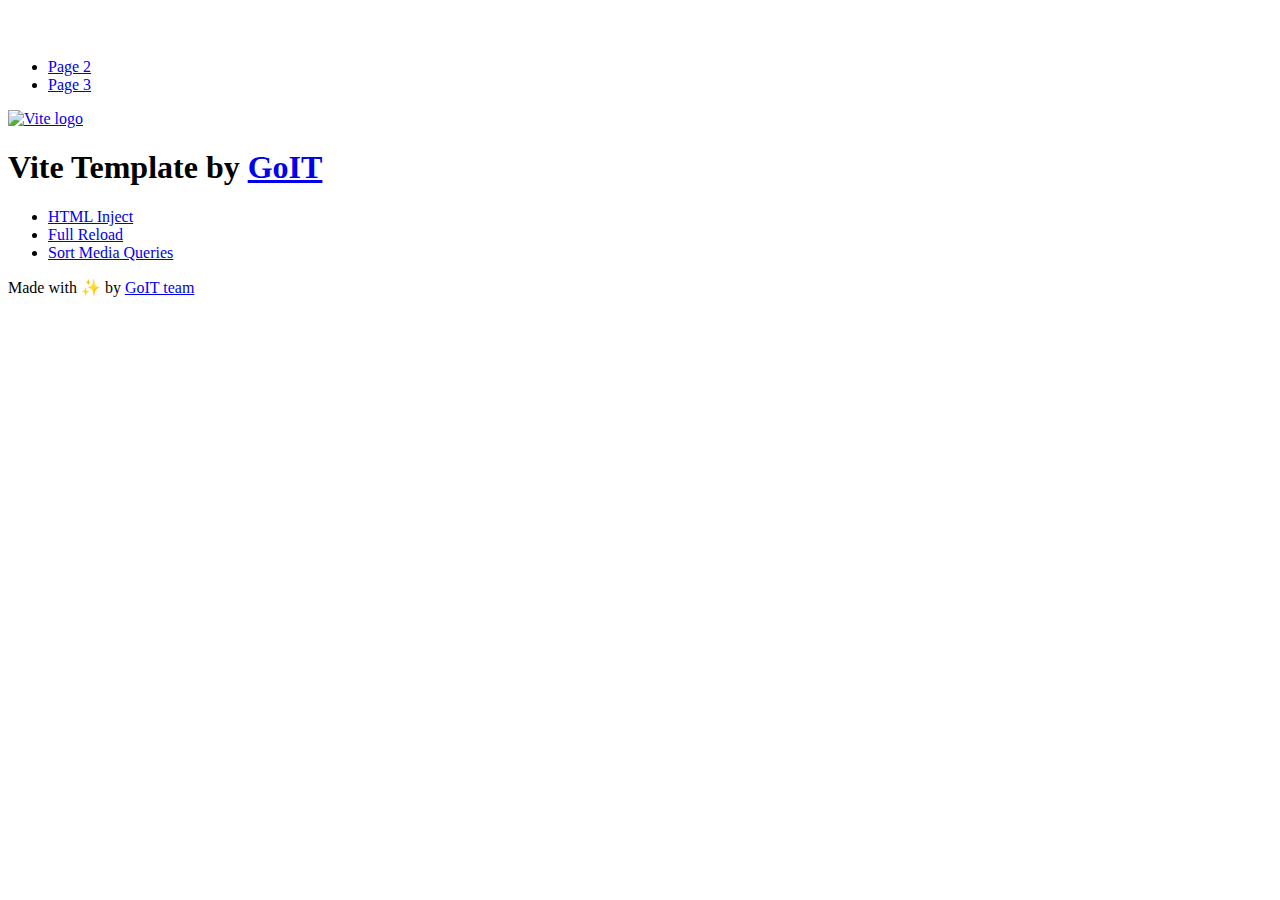
==== index.html @ 6232586f "Initialize gh-pages" ====
<!DOCTYPE html>
<html lang="en">
  <head>
    <meta charset="UTF-8" />
    <link rel="icon" type="image/svg+xml" href="/vanilla-app-template/favicon.svg" />
    <meta name="viewport" content="width=device-width, initial-scale=1.0" />
    <title>Vanilla App Template</title>
    <script type="module" crossorigin src="/vanilla-app-template/index.js"></script>
    <link rel="stylesheet" crossorigin href="/vanilla-app-template/assets/styles-DvPDDfy5.css">
  </head>
  <body>
    <header class="header">
  <div class="container">
    <nav class="nav">
      <a class="nav-logo" href="./index.html" aria-label="Site logo">
        <svg class="nav-logo-icon" width="100" height="30">
          <use href="/vanilla-app-template/assets/sprite-E8vg0sBb.svg#logo"></use>
        </svg>
      </a>
      <ul class="nav-list">
        <li class="nav-item">
          <a class="nav-link {=$highlight-act}" href="./page-2.html">Page 2</a>
        </li>
        <li class="nav-item">
          <a class="nav-link {=$highlight-curr}" href="./page-3.html">Page 3</a>
        </li>
      </ul>
    </nav>
  </div>
</header>


    <main>
      <!-- Loads the specified .html file -->
      <section class="vite-promo">
  <div class="container">
    <div class="vite-promo-thumb">
      <a
        class="vite-promo-link"
        href="https://vitejs.dev/"
        target="_blank"
        rel="noopener noreferrer"
        aria-label="Link to Vite official website"
        title="Vite.js  build tool"
      >
        <!-- Path to images as from index.html file -->
        <img
          class="pic"
          src="/vanilla-app-template/assets/vite-logo-9o_aqrTe.png"
          alt="Vite logo"
          width="640"
          height="640"
        />
      </a>
    </div>
    <h1 class="main-title">
      <span class="main-title-gradient">Vite</span>
      Template by
      <a
        class="main-title-link"
        href="https://github.com/goitacademy/vanilla-app-template"
        target="_blank"
        rel="noopener noreferrer"
      >
        GoIT
      </a>
    </h1>
  </div>
</section>

      <article class="badges">
  <div class="container">
    <ul class="badges-list">
      <li class="badges-item">
        <a
          class="badges-link"
          href="https://www.npmjs.com/package/vite-plugin-html-inject"
          target="_blank"
          rel="noopener noreferrer"
        >
          HTML Inject
        </a>
      </li>
      <li class="badges-item">
        <a
          class="badges-link"
          href="https://www.npmjs.com/package/vite-plugin-full-reload"
          target="_blank"
          rel="noopener noreferrer"
        >
          Full Reload
        </a>
      </li>
      <li class="badges-item">
        <a
          class="badges-link"
          href="https://www.npmjs.com/package/postcss-sort-media-queries"
          target="_blank"
          rel="noopener noreferrer"
        >
          Sort Media Queries
        </a>
      </li>
    </ul>
  </div>
</article>

    </main>

    <footer class="footer">
  <div class="container">
    <p class="footer-desc">
      Made with ✨ by
      <a
        class="footer-link"
        href="https://goit.global/ua/"
        target="_blank"
        rel="noopener noreferrer"
      >
        GoIT team
      </a>
    </p>
  </div>
</footer>


  </body>
</html>
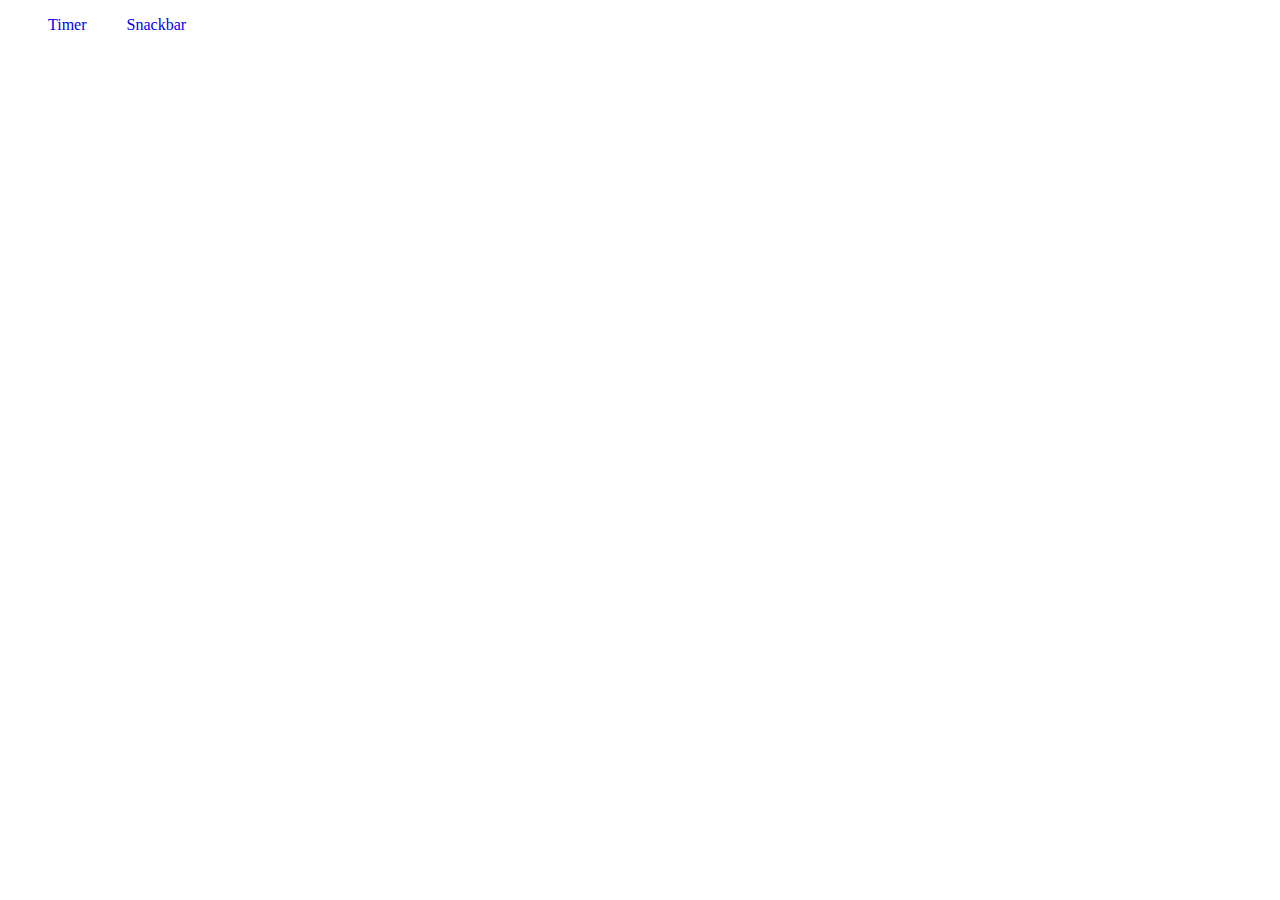
==== commit 16b1cf45: "Deploying to gh-pages from @ era-Altrona/goit-js-hw-10@6f8f7a000294d52e7403e3270782235fe86718f2 🚀" ====
--- a/index.html
+++ b/index.html
@@ -2,127 +2,29 @@
 <html lang="en">
   <head>
     <meta charset="UTF-8" />
-    <link rel="icon" type="image/svg+xml" href="/vanilla-app-template/favicon.svg" />
     <meta name="viewport" content="width=device-width, initial-scale=1.0" />
     <title>Vanilla App Template</title>
-    <script type="module" crossorigin src="/vanilla-app-template/index.js"></script>
-    <link rel="stylesheet" crossorigin href="/vanilla-app-template/assets/styles-DvPDDfy5.css">
+    <link rel="stylesheet" href="./css/styles.css" />
   </head>
   <body>
-    <header class="header">
-  <div class="container">
-    <nav class="nav">
-      <a class="nav-logo" href="./index.html" aria-label="Site logo">
-        <svg class="nav-logo-icon" width="100" height="30">
-          <use href="/vanilla-app-template/assets/sprite-E8vg0sBb.svg#logo"></use>
-        </svg>
-      </a>
-      <ul class="nav-list">
-        <li class="nav-item">
-          <a class="nav-link {=$highlight-act}" href="./page-2.html">Page 2</a>
-        </li>
-        <li class="nav-item">
-          <a class="nav-link {=$highlight-curr}" href="./page-3.html">Page 3</a>
-        </li>
-      </ul>
-    </nav>
-  </div>
-</header>
-
-
-    <main>
-      <!-- Loads the specified .html file -->
-      <section class="vite-promo">
-  <div class="container">
-    <div class="vite-promo-thumb">
-      <a
-        class="vite-promo-link"
-        href="https://vitejs.dev/"
-        target="_blank"
-        rel="noopener noreferrer"
-        aria-label="Link to Vite official website"
-        title="Vite.js  build tool"
-      >
-        <!-- Path to images as from index.html file -->
-        <img
-          class="pic"
-          src="/vanilla-app-template/assets/vite-logo-9o_aqrTe.png"
-          alt="Vite logo"
-          width="640"
-          height="640"
-        />
-      </a>
-    </div>
-    <h1 class="main-title">
-      <span class="main-title-gradient">Vite</span>
-      Template by
-      <a
-        class="main-title-link"
-        href="https://github.com/goitacademy/vanilla-app-template"
-        target="_blank"
-        rel="noopener noreferrer"
-      >
-        GoIT
-      </a>
-    </h1>
-  </div>
-</section>
-
-      <article class="badges">
-  <div class="container">
-    <ul class="badges-list">
-      <li class="badges-item">
+    <ul
+      class="nav-list"
+      style="list-style: none; display: flex; align-items: center; gap: 40px"
+    >
+      <li class="nav-item">
+        <a class="nav-link" href="./1-timer.html" style="text-decoration: none"
+          >Timer</a
+        >
+      </li>
+      <li class="nav-item">
         <a
-          class="badges-link"
-          href="https://www.npmjs.com/package/vite-plugin-html-inject"
-          target="_blank"
-          rel="noopener noreferrer"
+          class="nav-link"
+          href="./2-snackbar.html"
+          style="text-decoration: none"
         >
-          HTML Inject
-        </a>
-      </li>
-      <li class="badges-item">
-        <a
-          class="badges-link"
-          href="https://www.npmjs.com/package/vite-plugin-full-reload"
-          target="_blank"
-          rel="noopener noreferrer"
+          Snackbar</a
         >
-          Full Reload
-        </a>
-      </li>
-      <li class="badges-item">
-        <a
-          class="badges-link"
-          href="https://www.npmjs.com/package/postcss-sort-media-queries"
-          target="_blank"
-          rel="noopener noreferrer"
-        >
-          Sort Media Queries
-        </a>
       </li>
     </ul>
-  </div>
-</article>
-
-    </main>
-
-    <footer class="footer">
-  <div class="container">
-    <p class="footer-desc">
-      Made with ✨ by
-      <a
-        class="footer-link"
-        href="https://goit.global/ua/"
-        target="_blank"
-        rel="noopener noreferrer"
-      >
-        GoIT team
-      </a>
-    </p>
-  </div>
-</footer>
-
-
   </body>
 </html>
